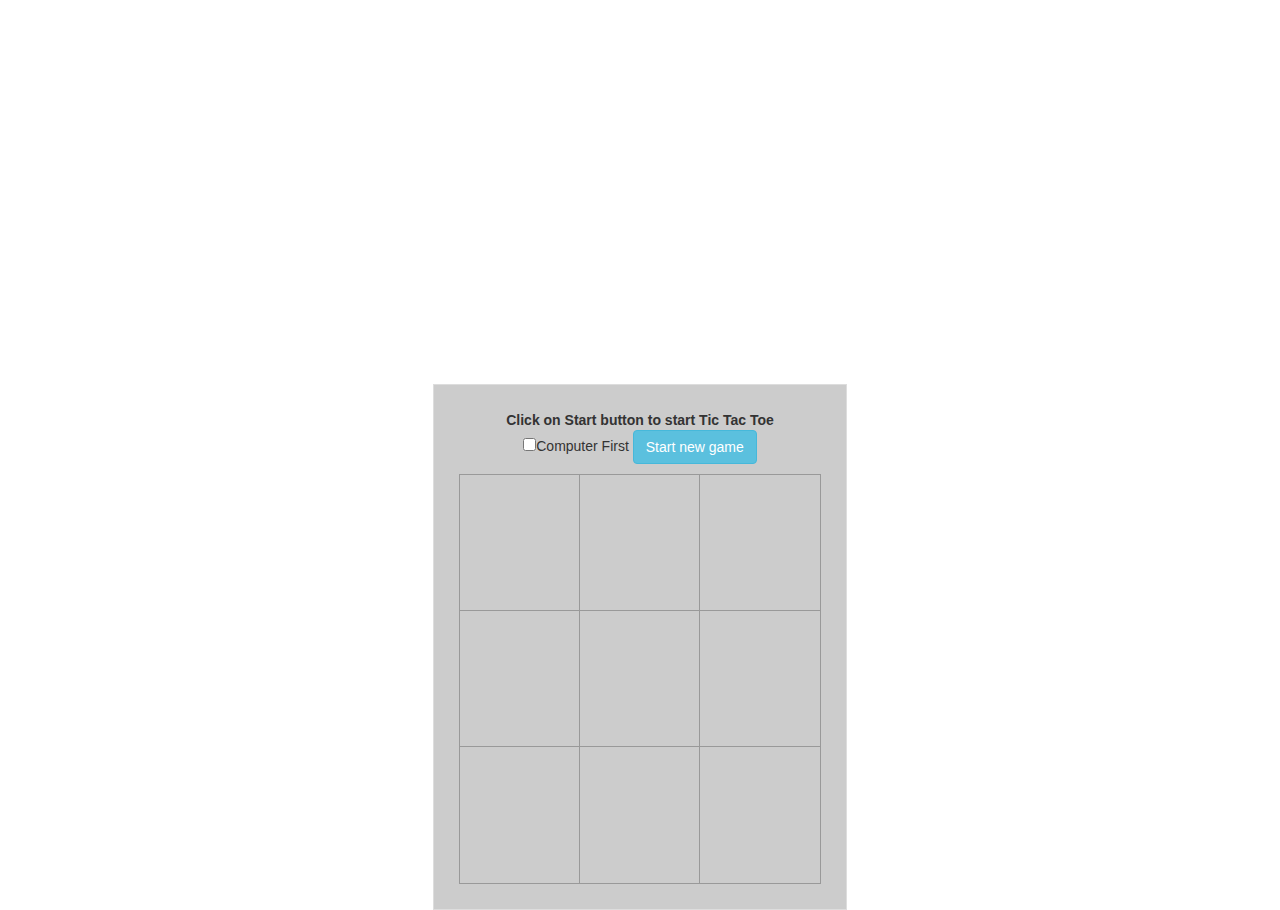
==== TickTacToeTest/index.html @ 25e087ad "Added basic tic tac toe" ====
<!DOCTYPE html>
<html ng-app="tictactoeApp">
<head>
    <title>TicTacToe</title>
    <link rel=stylesheet href="css/style.css" />
    <link rel=stylesheet href="css/bootstrap.min.css" />
	<script src="js/lib/angular/angular.min.js"></script>
    <script src="js/tictactoe/game.js"></script>
    <script src="js/tictactoe/board.js"></script>
    <script src="js/tictactoe/player.js"></script>
    <script src="js/app.js"></script>
    <script src="js/controllers/game_controller.js"></script>
</head>
<body style="padding-top:30%">
	<div ng-view></div>
</body>
</html>
---- TickTacToeTest/css/style.css ----
.wrapper{
	margin:0px auto;
	text-align:center;
	background:#ccc;
	border:1px solid #ddd;
	padding:25px;
	width:414px;
}
.action-bar{
	margin-bottom:10px;
}
.status-bar{
	margin-top:10px;
	height:25px;
	line-height:25px;
	font-weight:bold;
	border:1px dashed black;
}
.board{
	box-shadow(0 3px 7px rgba(0,0,0,1));
	border: 1px solid #999;
	margin:0px auto;
}
.row{
	display:table-row;
}
.col{
	width:136px;
	height:136px;
	display:table-cell;
	background-color:#ccc;
	border-bottom:1px solid #999;
	border-right:1px solid #999;
	cursor:pointer;
}
.col .symbol{
	font-size:84px;
	line-height: 136px;
	color:#999;
}
.col .symbol.won{
	color:green;
}
.col:last-child{
	border-top:0;
	border-right:0;
}
.row:last-child > .col{
	border-bottom:0;
}
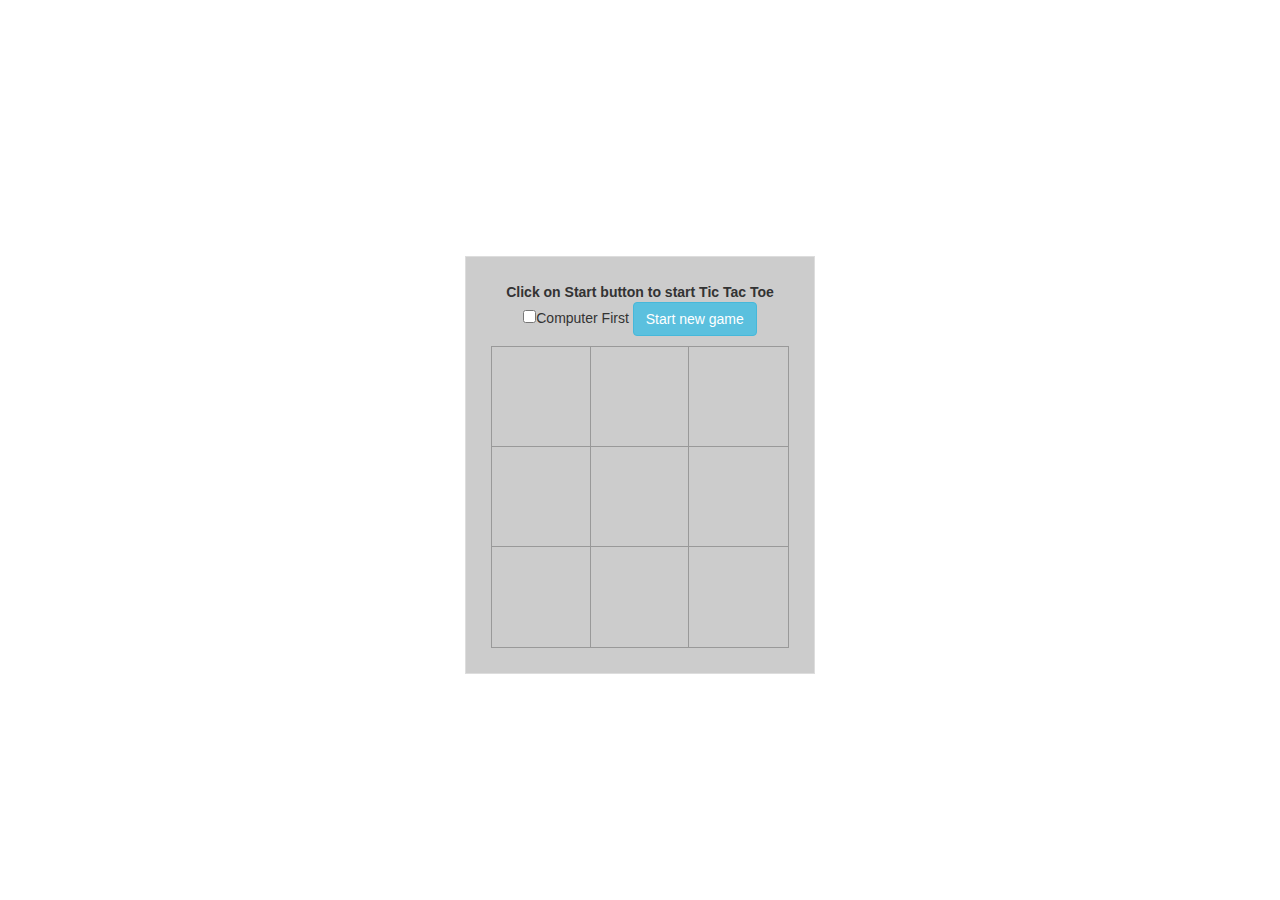
==== commit 574e1b07: "Updated App" ====
--- a/TickTacToeTest/index.html
+++ b/TickTacToeTest/index.html
@@ -11,7 +11,7 @@
     <script src="js/app.js"></script>
     <script src="js/controllers/game_controller.js"></script>
 </head>
-<body style="padding-top:30%">
+<body style="padding-top:20%">
 	<div ng-view></div>
 </body>
 </html>--- a/TickTacToeTest/css/style.css
+++ b/TickTacToeTest/css/style.css
@@ -4,7 +4,7 @@
 	background:#ccc;
 	border:1px solid #ddd;
 	padding:25px;
-	width:414px;
+	width:350px;
 }
 .action-bar{
 	margin-bottom:10px;
@@ -25,8 +25,8 @@
 	display:table-row;
 }
 .col{
-	width:136px;
-	height:136px;
+	width:100px;
+	height:100px;
 	display:table-cell;
 	background-color:#ccc;
 	border-bottom:1px solid #999;
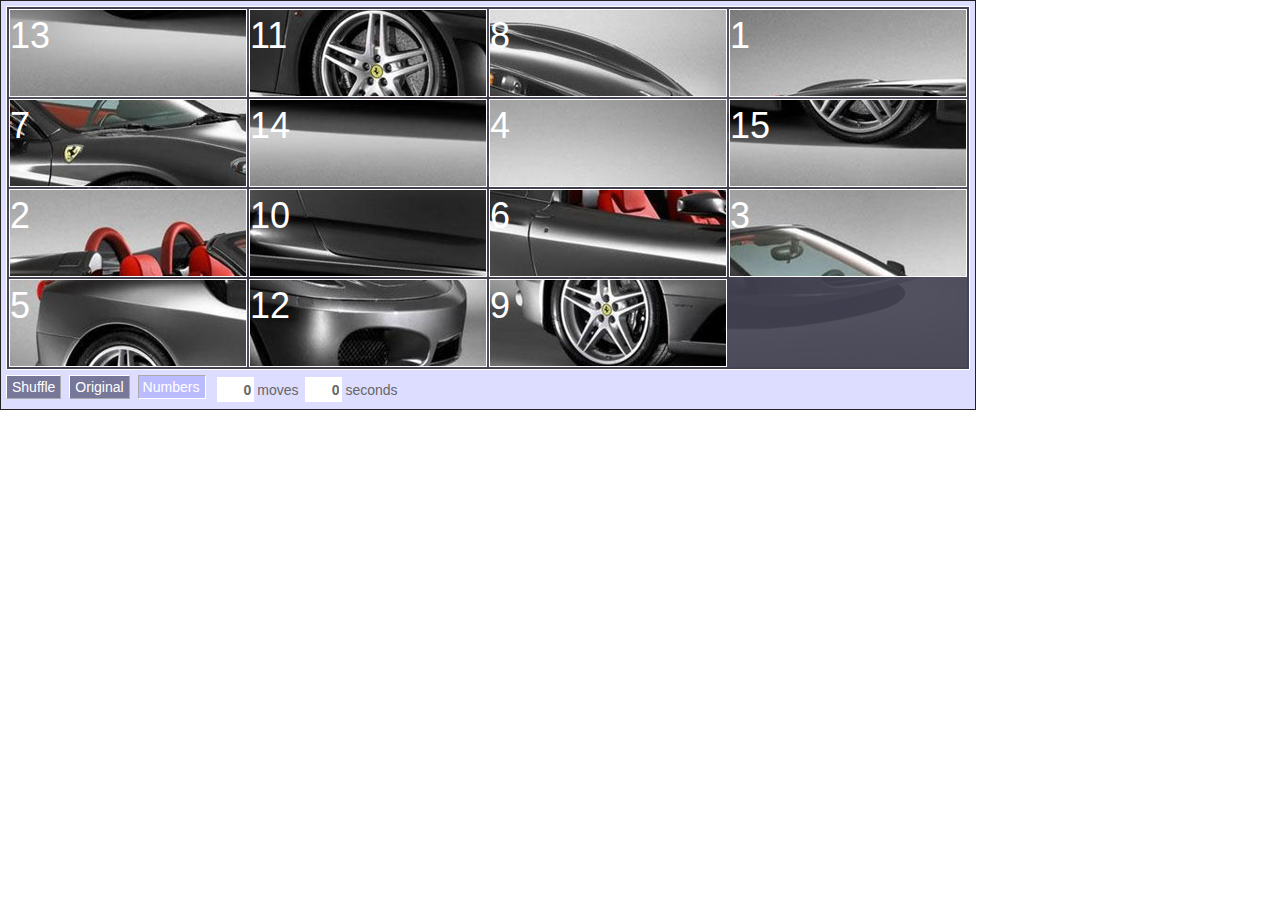
==== commit debe053d: "Added puzzle game" ====
--- a/TickTacToeTest/index.html
+++ b/TickTacToeTest/index.html
@@ -10,8 +10,65 @@
     <script src="js/tictactoe/player.js"></script>
     <script src="js/app.js"></script>
     <script src="js/controllers/game_controller.js"></script>
+	<script type="text/javascript" src="jqPuzzle/jquery-2.1.1.js"></script> 
+	<script src="jqPuzzle/jquery-migrate.js"></script>
+	<script type="text/javascript" src="jqPuzzle/jquery.jqpuzzle.full.js"></script> 
+	<link rel="stylesheet" type="text/css" href="jqPuzzle/jquery.jqpuzzle.css" />
 </head>
-<body style="padding-top:20%">
-	<div ng-view></div>
+<body >
+<img id="myImage" src="jqPuzzle/carimage.jpg" alt="Animals crossing" class="img-responsive jqPuzzle en-de-r5-c7-SAE" />
 </body>
-</html>+</html>
+<script type="text/javascript"> 
+    $(document).ready(function() { 
+        // define your own settings 
+        var settings = { 
+						rows: 4,                    // number of rows [3 ... 9] 
+						cols: 4,                    // number of columns [3 ... 9] 
+						hole: 16,                   // initial hole position [1 ... rows*columns] 
+						shuffle: true,             // initially show shuffled pieces [true|false] 
+						numbers: true,              // initially show numbers on pieces [true|false] 
+						language: 'en',             // language for gui elements [language code] 
+					 
+						// display additional gui controls 
+						control: { 
+							shufflePieces: true,    // display 'Shuffle' button [true|false] 
+							confirmShuffle: true,   // ask before shuffling [true|false] 
+							toggleOriginal: true,   // display 'Original' button [true|false] 
+							toggleNumbers: true,    // display 'Numbers' button [true|false] 
+							counter: true,          // display moves counter [true|false] 
+							timer: true,            // display timer (seconds) [true|false] 
+							pauseTimer: true        // pause timer if 'Original' button is activated 
+													// [true|false] 
+						}, 
+					 
+						// perform actions when the puzzle is solved sucessfully 
+						success: { 
+							fadeOriginal: false,    // cross-fade original image [true|false] 
+							callback: undefined,    // callback a user-defined function [function] 
+													// the function is passed an object as its argument 
+													// which includes the fields 'moves' and 'seconds' 
+							callbackTimeout: 300    // time in ms after which the callback is called 
+						}, 
+					 
+						// animation speeds and settings 
+						animation: { 
+							shuffleRounds: 3,       // number of shuffle rounds [1 ... ] 
+							shuffleSpeed: 800,      // time in ms to perform a shuffle round 
+							slidingSpeed: 200,      // time in ms for a single move 
+							fadeOriginalSpeed: 600  // time in ms to cross-fade original image 
+						}, 
+					 
+						// additional style information not specified via css 
+						style: { 
+							gridSize: 2,            // space between two pieces in px 
+							overlap: true,          // if true, adjacent piece borders will overlap 
+													// applies only if gridSize is set to 0 
+							backgroundOpacity: 0.1  // opacity of the original image behind the pieces 
+													// [0 ... 1] (0 means no display) 
+						} 
+					} 
+        // call jqPuzzle with mySettings on an image with id 'myImage' 
+        $('#myImage').jqPuzzle(settings); 
+    }); 
+</script> 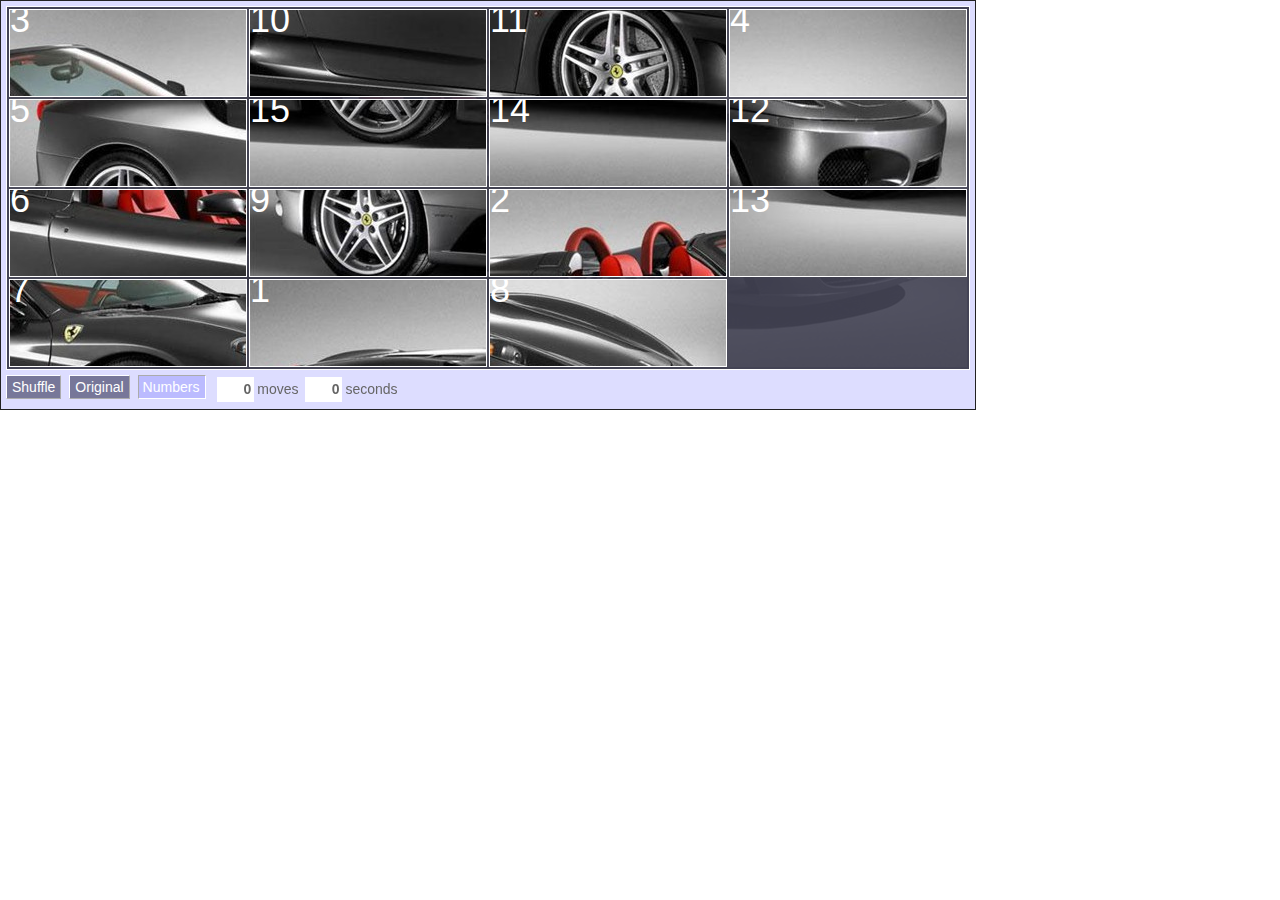
==== commit e99d4959: "testing" ====
--- a/TickTacToeTest/index.html
+++ b/TickTacToeTest/index.html
@@ -1,22 +1,19 @@
 <!DOCTYPE html>
-<html ng-app="tictactoeApp">
+<html>
 <head>
     <title>TicTacToe</title>
     <link rel=stylesheet href="css/style.css" />
     <link rel=stylesheet href="css/bootstrap.min.css" />
-	<script src="js/lib/angular/angular.min.js"></script>
-    <script src="js/tictactoe/game.js"></script>
-    <script src="js/tictactoe/board.js"></script>
-    <script src="js/tictactoe/player.js"></script>
-    <script src="js/app.js"></script>
-    <script src="js/controllers/game_controller.js"></script>
-	<script type="text/javascript" src="jqPuzzle/jquery-2.1.1.js"></script> 
-	<script src="jqPuzzle/jquery-migrate.js"></script>
-	<script type="text/javascript" src="jqPuzzle/jquery.jqpuzzle.full.js"></script> 
-	<link rel="stylesheet" type="text/css" href="jqPuzzle/jquery.jqpuzzle.css" />
+	<script type="text/javascript" src="jquery/jquery-2.1.1.js"></script> 
+	<link rel="stylesheet" type="text/css" href="css/ionic.css" />	
+	<script src="jquery/jquery-migrate.js"></script>
+	<script type="text/javascript" src="jquery/jquery.jqpuzzle.full.js"></script> 
+	<link rel="stylesheet" type="text/css" href="jquery/jquery.jqpuzzle.css" />
+	
 </head>
 <body >
-<img id="myImage" src="jqPuzzle/carimage.jpg" alt="Animals crossing" class="img-responsive jqPuzzle en-de-r5-c7-SAE" />
+    
+    <img id="myImage" src="jquery/carimage.jpg" alt="Animals crossing" class="img-responsive jqPuzzle en-de-r5-c7-SAE" />
 </body>
 </html>
 <script type="text/javascript"> 
